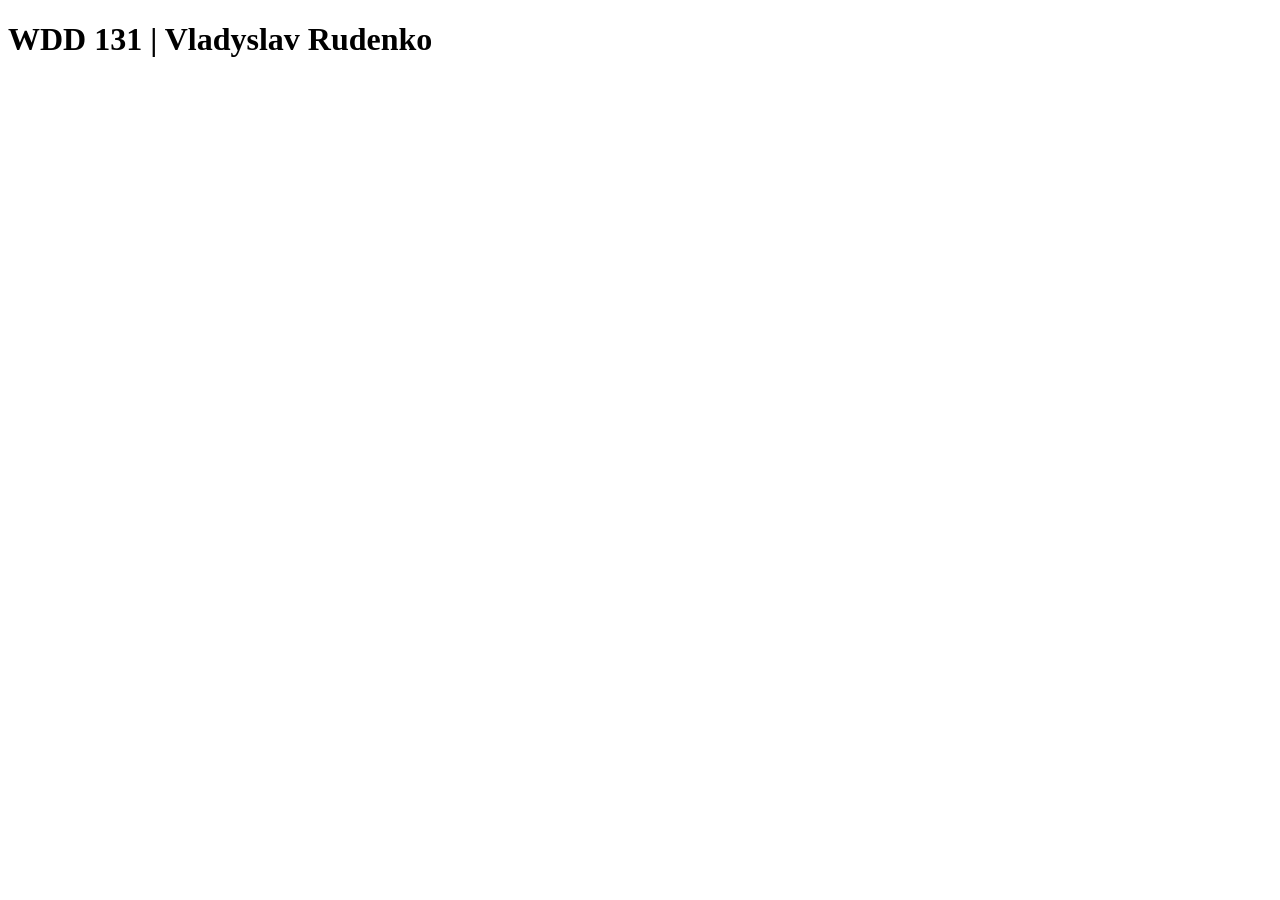
==== index.html @ 309c83bf "test message" ====
<!DOCTYPE html>
<html lang="en">

<head>
    <meta charset="UTF-8">
    <meta name="viewport" content="width=device-width, initial-scale=1.0">
    <title>Document</title>
</head>

<body>
    <h1>WDD 131 | Vladyslav Rudenko</h1>
</body>

</html>
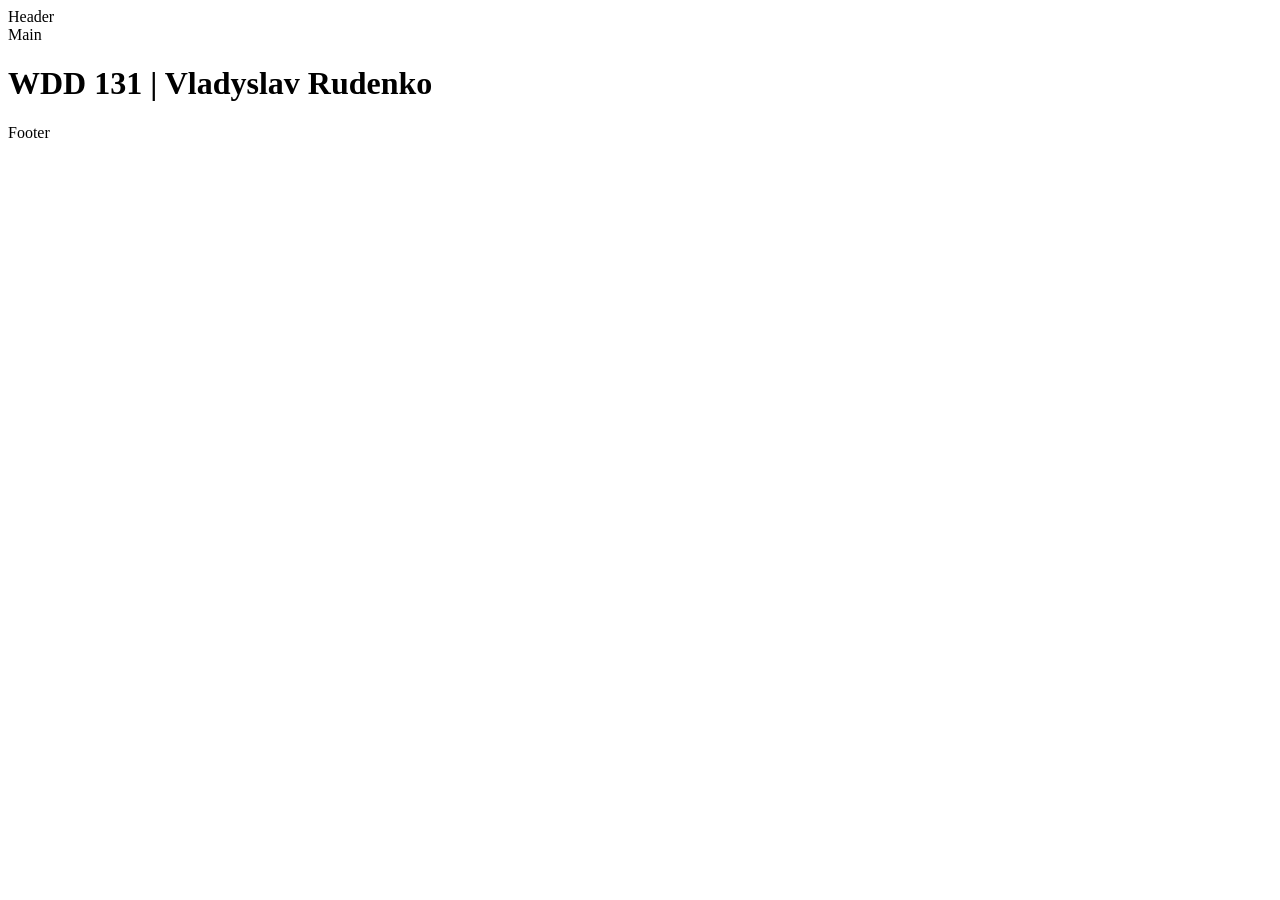
==== commit f9cf83d6: "created basic-layout.html and applied css to it" ====
--- a/index.html
+++ b/index.html
@@ -8,7 +8,12 @@
 </head>
 
 <body>
-    <h1>WDD 131 | Vladyslav Rudenko</h1>
+    <header>Header</header>
+    <main>Main
+        <h1>WDD 131 | Vladyslav Rudenko</h1>
+    </main>
+    <footer>Footer</footer>
+
 </body>
 
 </html>
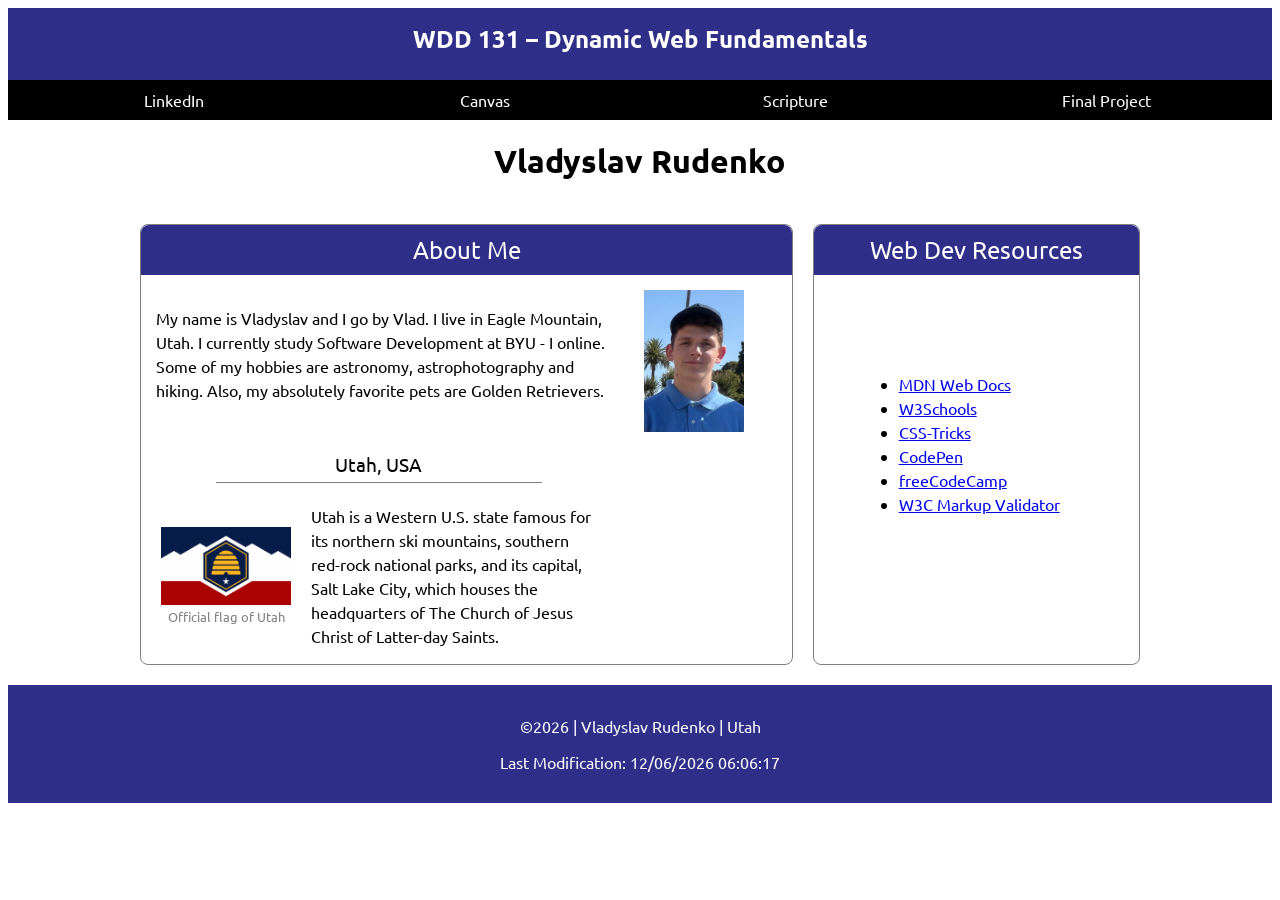
==== commit a96a9117: "Created and completed the Home page." ====
--- a/index.html
+++ b/index.html
@@ -4,15 +4,75 @@
 <head>
     <meta charset="UTF-8">
     <meta name="viewport" content="width=device-width, initial-scale=1.0">
-    <title>Document</title>
+    <title>WDD 131 – Dynamic Web Fundamentals – Vladyslav Rudenko</title>
+    <meta name="description" content="<meta name=" description"
+        content="WDD 131 – Dynamic Web Fundamentals homepage by Vladyslav Rudenko. Learn about me, my interests in astronomy, astrophotography, and software development, and explore useful web development resources.">
+    <meta name="author" content="Vladyslav Rudenko">
+    <link rel="preconnect" href="https://fonts.googleapis.com">
+    <link rel="preconnect" href="https://fonts.gstatic.com" crossorigin>
+    <link href="https://fonts.googleapis.com/css2?family=Ubuntu:wght@400;700&display=swap" rel="stylesheet">
+    <link rel="stylesheet" href="styles/base.css">
+    <script src="scripts/getdates.js" defer></script>
 </head>
 
 <body>
-    <header>Header</header>
-    <main>Main
-        <h1>WDD 131 | Vladyslav Rudenko</h1>
+    <header>
+        <span id="course-title">WDD 131 – Dynamic Web Fundamentals</span>
+        <nav>
+            <ul>
+                <li><a href="https://linkedin.com">LinkedIn</a></li>
+                <li><a href="https://byupw.instructure.com/.">Canvas</a></li>
+                <li><a
+                        href="https://www.churchofjesuschrist.org/study/scriptures/nt/luke/1?lang=eng&id=p37#p37">Scripture</a>
+                </li>
+                <li><a href="">Final Project</a></li>
+            </ul>
+        </nav>
+    </header>
+    <main>
+        <h1>Vladyslav Rudenko</h1>
+        <section class="card">
+            <h2>About Me</h2>
+            <div class="bio">
+                <p>My name is Vladyslav and I go by Vlad. I live in Eagle Mountain, Utah. I currently study Software
+                    Development at BYU - I online. Some of my hobbies are astronomy, astrophotography and hiking.
+                    Also, my absolutely favorite pets are Golden Retrievers.</p>
+
+                <img src="images/profile.jpeg" alt="Vladyslav Rudenko">
+            </div>
+
+            <h3 class="state">Utah, USA</h3>
+            <div class="about-state">
+                <figure>
+                    <img src="images/flag-of-utah.jpg" alt="Flag of Utah">
+                    <figcaption>Official flag of Utah</figcaption>
+                </figure>
+                <p>Utah is a Western U.S. state famous for its northern ski mountains, southern red-rock
+                    national
+                    parks, and its capital, Salt Lake City, which houses the headquarters of The Church
+                    of
+                    Jesus Christ
+                    of Latter-day Saints.</p>
+            </div>
+        </section>
+        <section class="card resources">
+            <h2>Web Dev Resources</h2>
+            <div class="resources-links">
+                <ul>
+                    <li><a href="https://developer.mozilla.org/en-US/">MDN Web Docs</a></li>
+                    <li><a href="https://www.w3schools.com/">W3Schools</a></li>
+                    <li><a href="https://css-tricks.com/">CSS-Tricks</a></li>
+                    <li><a href="https://codepen.io/trending">CodePen</a></li>
+                    <li><a href="https://www.freecodecamp.org/">freeCodeCamp</a></li>
+                    <li><a href="https://validator.w3.org/">W3C Markup Validator</a></li>
+                </ul>
+            </div>
+        </section>
     </main>
-    <footer>Footer</footer>
+    <footer>
+        <p>©<span id="currentyear"></span> | Vladyslav Rudenko | Utah</p>
+        <p>Last Modification: <span id="lastModified"></span></p>
+    </footer>
 
 </body>
 
--- a/styles/base.css
+++ b/styles/base.css
@@ -0,0 +1,165 @@
+:root {
+    --primary-color: rgb(47, 47, 138);
+    --primary-font: "Ubuntu", sans-serif;
+}
+
+* {
+    font-family: var(--primary-font);
+    font-weight: 400;
+    font-style: normal;
+}
+
+#course-title {
+    display: block;
+    padding: 15px 0 25px;
+    text-align: center;
+    font-weight: 700;
+    font-size: 1.5rem;
+}
+
+header {
+    background-color: var(--primary-color);
+    color: white;
+}
+
+nav ul {
+    display: flex;
+    justify-content: space-around;
+    list-style: none;
+    margin: 0;
+    padding: 0;
+
+}
+
+nav li {
+    flex: 1;
+    text-align: center;
+}
+
+nav {
+    background-color: black;
+    padding: 10px;
+}
+
+nav a {
+    text-decoration: none;
+    color: white;
+}
+
+nav a:hover {
+    font-weight: 700;
+    border-bottom: 1px solid white;
+}
+
+h1 {
+    grid-column: 1 / 3;
+    text-align: center;
+    font-weight: 700;
+}
+
+main {
+    display: grid;
+    grid-template-columns: 2fr 1fr;
+    max-width: 1000px;
+    margin: 0 auto;
+    width: 100%;
+    gap: 20px;
+}
+
+.card {
+    border: 1px solid gray;
+    border-radius: 8px;
+    text-align: center;
+}
+
+.card h2 {
+    background-color: var(--primary-color);
+    color: white;
+    padding: 10px;
+    margin: 0;
+    border-top-left-radius: 8px;
+    border-top-right-radius: 8px;
+}
+
+.bio {
+    display: grid;
+    grid-template-columns: 3fr 1fr;
+}
+
+.bio p {
+    padding: 15px;
+    text-align: left;
+    line-height: 1.5;
+}
+
+.bio img {
+    max-width: 100px;
+    height: auto;
+    padding: 15px;
+}
+
+.state {
+    display: block;
+    background-color: white;
+    color: black;
+    width: 50%;
+    margin: 5px auto;
+    text-align: center;
+    border-bottom: 1px solid gray;
+    padding-bottom: 5px;
+    margin-left: 75px;
+}
+
+.about-state {
+    display: grid;
+    grid-template-columns: 1fr 2fr 1fr;
+    align-items: center;
+}
+
+.about-state img {
+    max-width: 130px;
+    height: auto;
+}
+
+.about-state p {
+    text-align: left;
+    padding-right: 30px;
+    line-height: 1.5;
+}
+
+.about-state figure {
+    padding: 20px;
+    margin: 0;
+}
+
+.about-state figcaption {
+    color: gray;
+    font-size: small;
+}
+
+.resources {
+    display: flex;
+    flex-direction: column;
+}
+
+.resources-links {
+    display: flex;
+    flex: 1;
+    justify-content: center;
+    align-items: center;
+    line-height: 1.5;
+    padding-bottom: 50px;
+    padding-right: 35px;
+}
+
+.resources-links li {
+    text-align: left;
+}
+
+footer {
+    text-align: center;
+    padding: 15px;
+    background-color: var(--primary-color);
+    color: white;
+    margin-top: 20px;
+}
